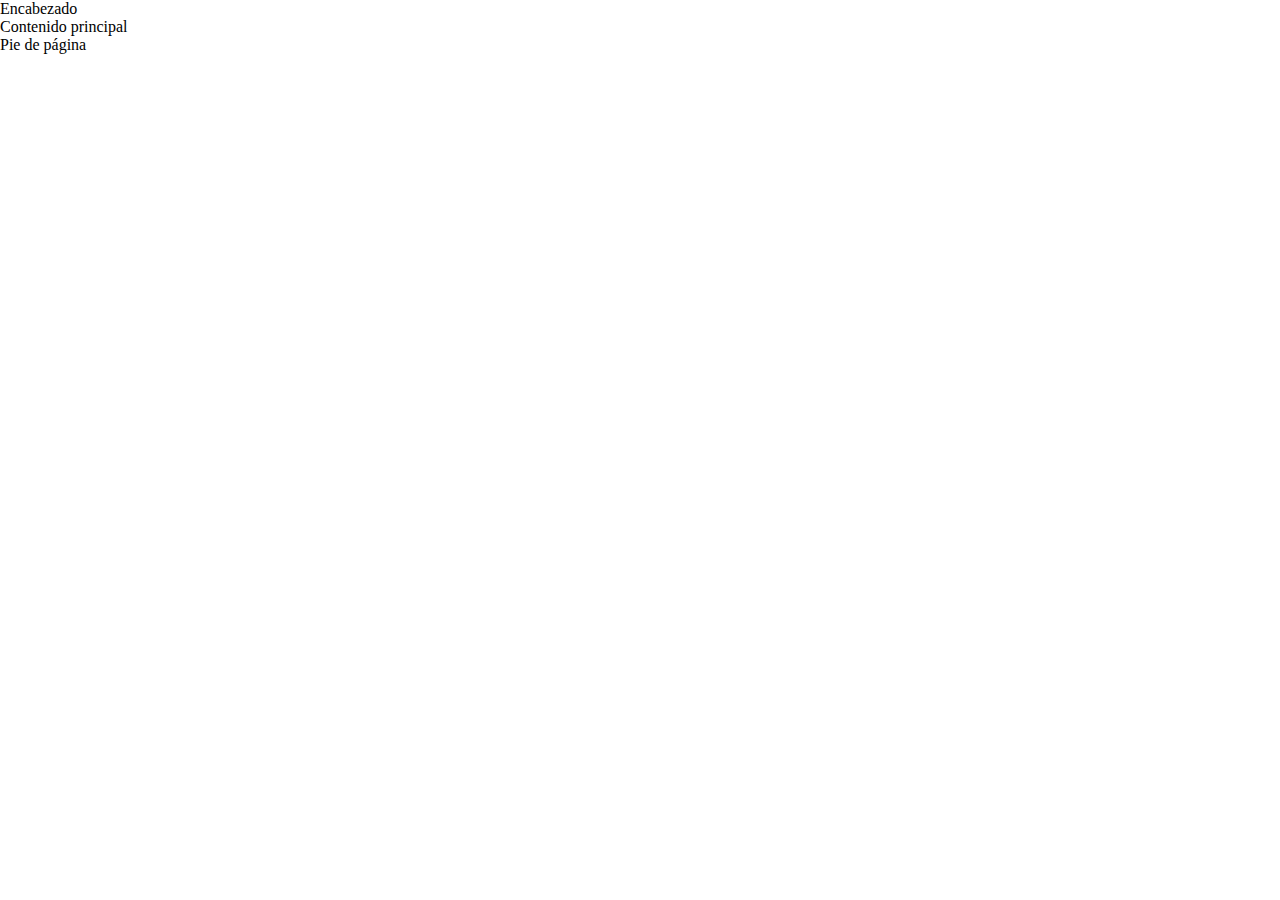
==== index.html @ 2b868540 "index.html: Estructura base del sitio" ====
<!DOCTYPE html>
<html lang="en">
<head>
    <meta charset="UTF-8">
    <meta name="viewport" content="width=device-width, initial-scale=1.0">
    <title>Home</title>
    <link rel="stylesheet" href="./css/main.css">

</head>
<body>
    <header>
        Encabezado
    </header>
    <main>
        Contenido principal
    </main>
    <footer>
        Pie de página
    </footer>
    <script src="./js/main.js"></script>

</body>
</html>
---- css/main.css ----
body {
    margin: 0;
    padding: 0;
    box-sizing: border-box;
}
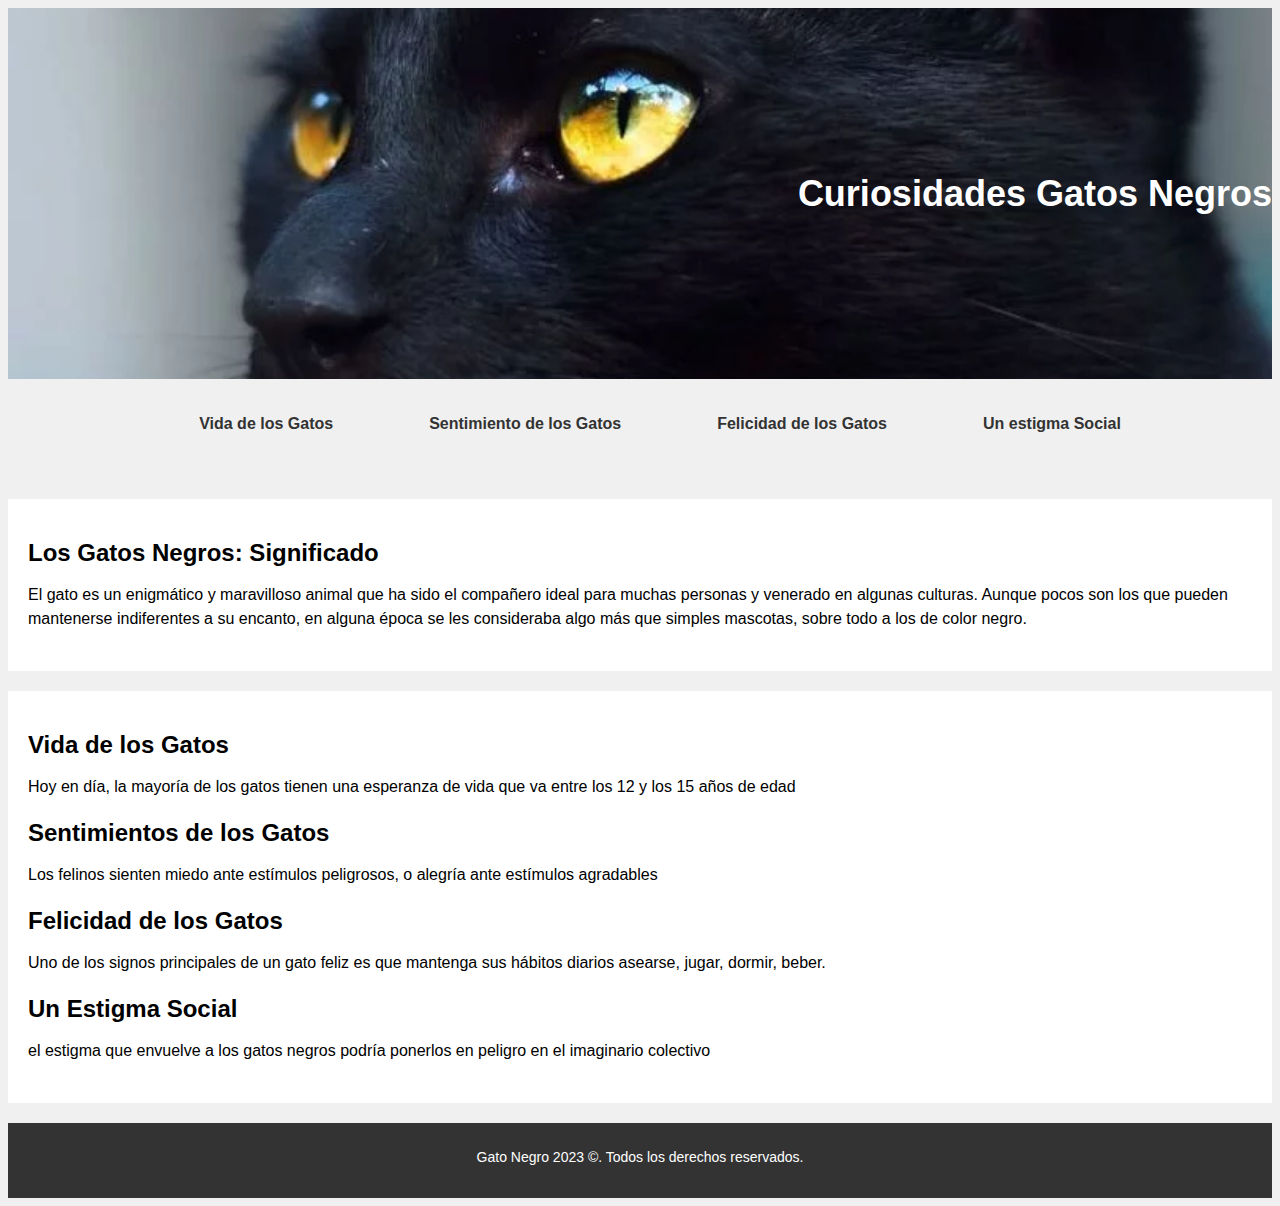
==== commit e6698f04: "index.html: estructura pagina gatos negro. agregamos banner" ====
--- a/index.html
+++ b/index.html
@@ -9,13 +9,48 @@
 </head>
 <body>
     <header>
-        Encabezado
+        <main class="main">
+            <!-- <img src="./images/banner.jpg" alt=""> -->
+            <section class="banner">
+                <h1 class="banner-title">Curiosidades Gatos Negros</h1>
+        </main>
+
     </header>
     <main>
-        Contenido principal
+        <section class="obras">
+            <ul class="sections">
+                <li class="section-item"><a href="#" class="text-anchor">Vida de los Gatos</a></li>
+                <li class="section-item"><a href="#" class="text-anchor">Sentimiento de los Gatos</a></li>
+                <li class="section-item"><a href="#" class="text-anchor">Felicidad de los Gatos</a></li>
+                <li class="section-item"><a href="#" class="text-anchor">Un estigma Social</a></li>
+            </ul>
+        </section>
+
+        <section id="sobre-mi">
+            <h2>Los Gatos Negros: Significado</h2>
+            <p>El gato es un enigmático y maravilloso animal que ha sido el compañero ideal para muchas personas y venerado en algunas culturas. Aunque pocos son los que pueden mantenerse indiferentes a su encanto, en alguna época se les consideraba algo más que simples mascotas, sobre todo a los de color negro.</p>
+        </section>
+    
+        <section id="proyectos">
+            <h2>Vida de los Gatos</h2>
+                <p>Hoy en día, la mayoría de los gatos tienen una esperanza de vida que va entre los 12 y los 15 años de edad
+                </p>
+            </div>
+            <h2>Sentimientos de los Gatos</h2>
+                <p>Los felinos sienten miedo ante estímulos peligrosos, o alegría ante estímulos agradables</p>
+            </div>
+        </div>
+        <h2>Felicidad de los Gatos</h2>
+            <p>Uno de los signos principales de un gato feliz es que mantenga sus hábitos diarios asearse, jugar, dormir, beber.</p>
+        </div>
+    </div>
+    <h2>Un Estigma Social</h2>
+        <p>el estigma que envuelve a los gatos negros podría ponerlos en peligro en el imaginario colectivo</p>
+    </div>
+        </section>
     </main>
     <footer>
-        Pie de página
+        <p class="copyright">Gato Negro 2023 &copy;. Todos los derechos reservados.</p>
     </footer>
     <script src="./js/main.js"></script>
 
--- a/css/main.css
+++ b/css/main.css
@@ -1,5 +1,82 @@
-body {
+{
     margin: 0;
     padding: 0;
     box-sizing: border-box;
-}+  }
+  
+  body {
+      font-family: Arial, sans-serif;
+      background-color: #f0f0f0;
+  }
+  
+  header {
+      background-color: #333;
+      color: #fff;
+      padding: 0px;
+      text-align: center;
+  }
+  
+  .banner {
+    background-image: url( './images/cat-black.png');
+    background-repeat: no-repeat;
+    background-size: cover;
+    height: 29vw;
+    width: 100%;
+    display: flex;
+    justify-content: flex-end;
+    align-items: center;
+    background-position: center -31rem;
+  }
+
+  .banner-title {
+      font-size: 36px;
+  }
+  
+  .obras {
+      padding: 20px;
+  }
+  
+  .sections {
+      list-style-type: none;
+      display: flex;
+      justify-content: center;
+      gap: 6rem;
+  }
+  
+  .section-item {
+      margin-bottom: 10px;
+  }
+  
+  .text-anchor {
+      text-decoration: none;
+      color: #333;
+      font-weight: bold;
+  }
+  
+  #sobre-mi, #proyectos {
+      background-color: #fff;
+      padding: 20px;
+      margin: 20px 0;
+  }
+  
+  h2 {
+      font-size: 24px;
+      margin-bottom: 10px;
+  }
+  
+  p {
+      font-size: 16px;
+      line-height: 1.5;
+      margin-bottom: 20px;
+  }
+  
+  footer {
+      background-color: #333;
+      color: #fff;
+      text-align: center;
+      padding: 10px;
+  }
+  
+  .copyright {
+      font-size: 14px;
+  }